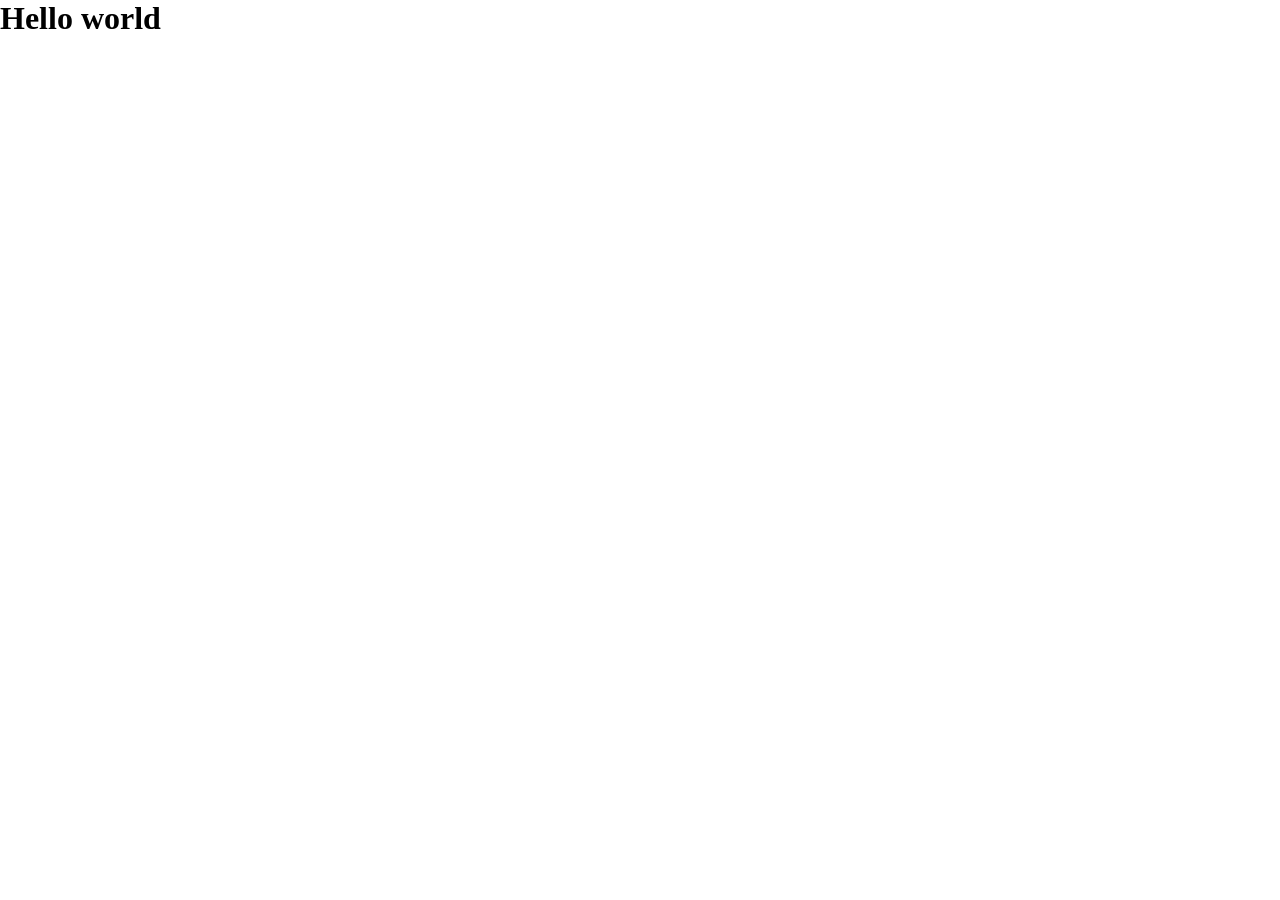
==== ex7/src/index.html @ ceb2b241 "start" ====
<!DOCTYPE html>
<html>
  <head>
    <meta charset="utf-8" />
    <title>eikon parcel starter</title>
    <meta name="viewport" content="width=device-width, initial-scale=1.0" />
    <link rel="stylesheet" href="css/main.css" />
  </head>
  <body>
    <h1>Hello world</h1>

    <script src="js/main.js" type="module"></script>
  </body>
</html>
---- ex7/src/css/main.css ----
@import "./_font.css";
@import "./_base.css";
@import "./_layout.css";
@import "./modules/_example.css";
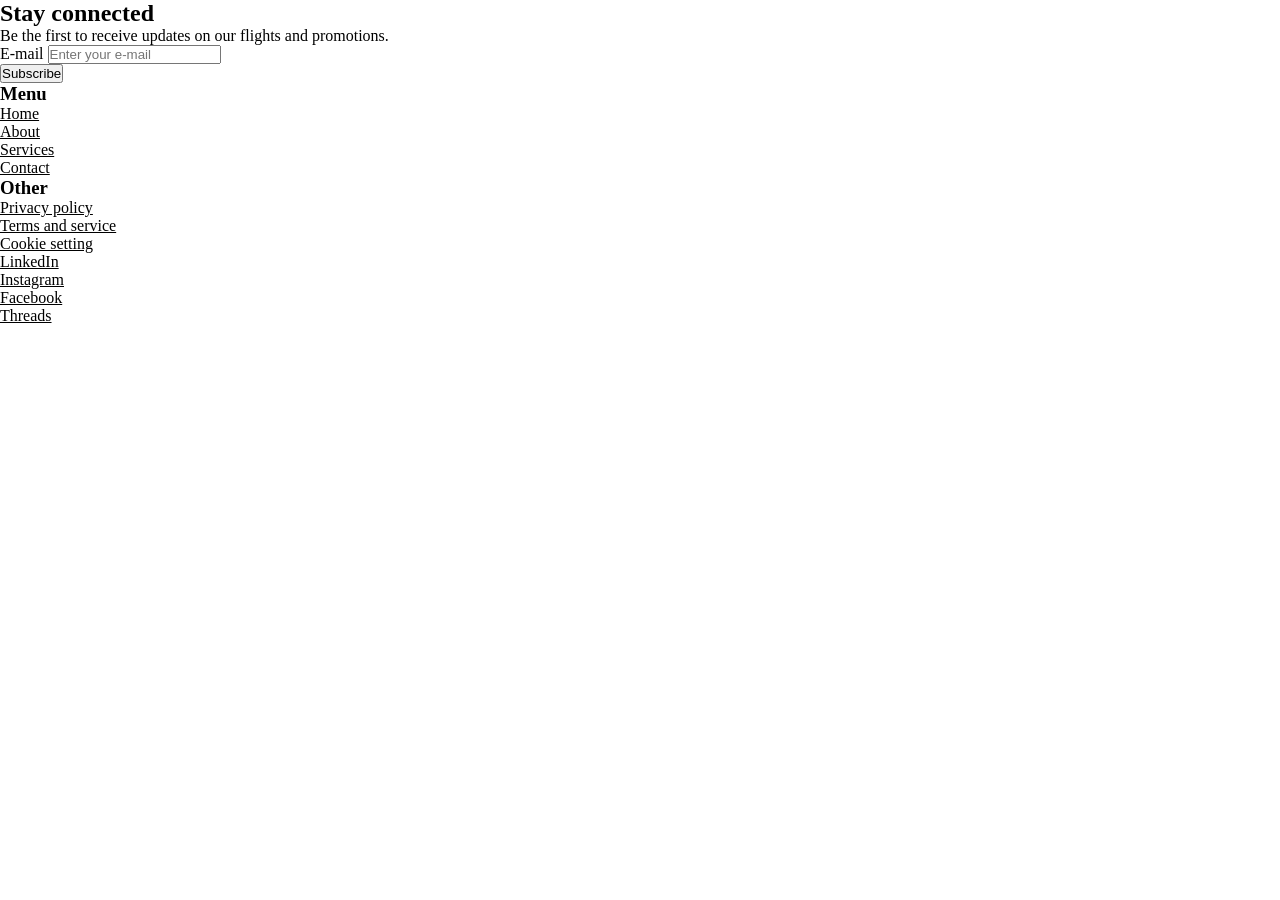
==== commit 13b9adc4: "index html + correction" ====
--- a/ex7/src/index.html
+++ b/ex7/src/index.html
@@ -3,11 +3,66 @@
   <head>
     <meta charset="utf-8" />
     <title>eikon parcel starter</title>
+      <link rel="preconnect" href="https://fonts.googleapis.com">
+  <link rel="preconnect" href="https://fonts.gstatic.com" crossorigin>
+  <link href="https://fonts.googleapis.com/css2?family=Montserrat:wght@400;500;600&display=swap" rel="stylesheet">
     <meta name="viewport" content="width=device-width, initial-scale=1.0" />
     <link rel="stylesheet" href="css/main.css" />
   </head>
   <body>
-    <h1>Hello world</h1>
+    <footer class="footer">
+    <div class="footer__container">
+ 
+      <div class="footer__top">
+ 
+        <section class="footer__newsletter">
+          <h2 class="footer__title">Stay connected</h2>
+          <p class="footer__text">Be the first to receive updates on our flights and promotions.</p>
+ 
+          <form class="footer__form" action="#" method="post">
+            <div class="field">
+              <label class="field__label" for="email">E-mail</label>
+              <input class="field__input" type="email" id="email" name="email" placeholder="Enter your e-mail" required>
+            </div>
+            <button class="button button--secondary" type="submit">Subscribe</button>
+          </form>
+        </section>
+ 
+        <div class="footer__navs">
+ 
+          <nav class="footer__nav" aria-labelledby="footer-menu-title">
+            <h3 class="footer__nav-title" id="footer-menu-title">Menu</h3>
+            <ul class="footer__list">
+              <li><a class="footer__link" href="#">Home</a></li>
+              <li><a class="footer__link" href="#">About</a></li>
+              <li><a class="footer__link" href="#">Services</a></li>
+              <li><a class="footer__link" href="#">Contact</a></li>
+            </ul>
+          </nav>
+ 
+          <nav class="footer__nav" aria-labelledby="footer-other-title">
+            <h3 class="footer__nav-title" id="footer-other-title">Other</h3>
+            <ul class="footer__list">
+              <li><a class="footer__link" href="#">Privacy policy</a></li>
+              <li><a class="footer__link" href="#">Terms and service</a></li>
+              <li><a class="footer__link" href="#">Cookie setting</a></li>
+            </ul>
+          </nav>
+ 
+        </div>
+      </div>
+ 
+      <nav class="footer__social" aria-label="Social networks">
+        <ul class="footer__list footer__list--row">
+          <li><a class="footer__link" href="#">LinkedIn</a></li>
+          <li><a class="footer__link" href="#">Instagram</a></li>
+          <li><a class="footer__link" href="#">Facebook</a></li>
+          <li><a class="footer__link" href="#">Threads</a></li>
+        </ul>
+      </nav>
+ 
+    </div>
+  </footer>
 
     <script src="js/main.js" type="module"></script>
   </body>
--- a/ex7/src/css/main.css
+++ b/ex7/src/css/main.css
@@ -1,4 +1,14 @@
-@import "./_font.css";
-@import "./_base.css";
-@import "./_layout.css";
-@import "./modules/_example.css";+* {
+  box-sizing: border-box;
+  margin: 0;
+  padding: 0;
+}
+
+a {
+  color: inherit;
+}
+
+img,
+video {
+  display: block;
+}
